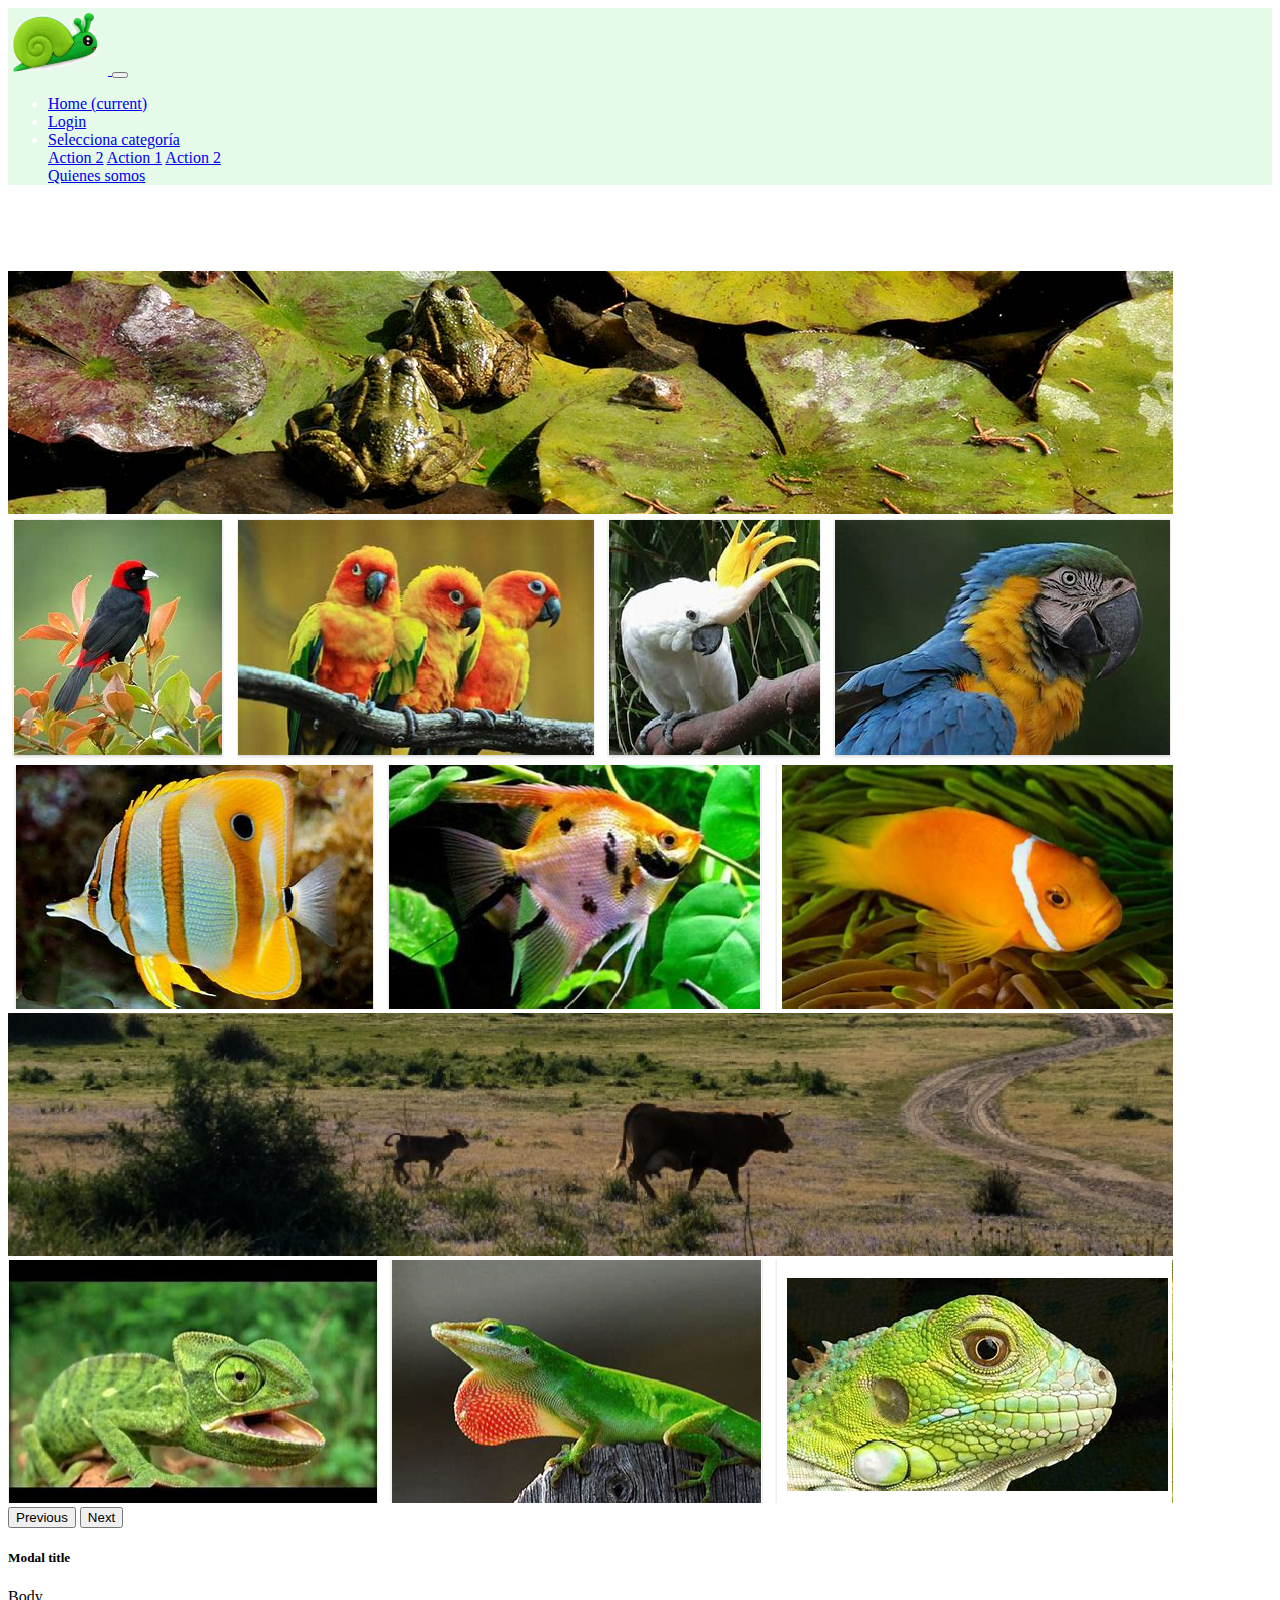
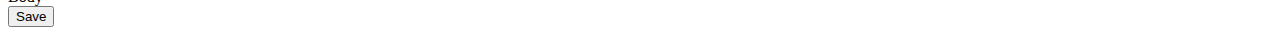
==== index.html @ 3df844b4 "primerdia" ====
<!doctype html>
<html lang="en">

<head>
    <title>WebSkill</title>
    <!-- Required meta tags -->
    <meta charset="utf-8">
    <meta name="viewport" content="width=device-width, initial-scale=1, shrink-to-fit=no">

    <!-- Bootstrap CSS v5.2.1 -->
    <link href="https://cdn.jsdelivr.net/npm/bootstrap@5.2.1/dist/css/bootstrap.min.css" rel="stylesheet"
        integrity="sha384-iYQeCzEYFbKjA/T2uDLTpkwGzCiq6soy8tYaI1GyVh/UjpbCx/TYkiZhlZB6+fzT" crossorigin="anonymous">
    <link rel="stylesheet" href="css/style.css">
</head>

<body>

    <nav class="navbar navbar-expand-md navbar-light bg-verde">
        <a class="navbar-brand" href="#"><img src="logos/logo.png" alt="" width="100" class="img-fluid ms-2"> </a>
        <button class="navbar-toggler d-lg-none" type="button" data-bs-toggle="collapse"
            data-bs-target="#collapsibleNavId" aria-controls="collapsibleNavId" aria-expanded="false"
            aria-label="Toggle navigation">
            <span class="navbar-toggler-icon"></span>
        </button>
        <div class="collapse navbar-collapse" id="collapsibleNavId">
            <ul class="navbar-nav me-auto mt-2 mt-lg-0">
                <li class="nav-item">
                    <a class="nav-link active" href="#" aria-current="page">Home <span
                            class="visually-hidden">(current)</span></a>
                </li>
                <li class="nav-item">
                    <a class="nav-link" href="#" data-bs-toggle="modal" data-bs-target="#modallogin">Login</a>
                </li>
                <li class="nav-item dropdown">
                    <a class="nav-link dropdown-toggle" href="#" id="dropdownId" data-bs-toggle="dropdown"
                        aria-haspopup="true" aria-expanded="false">Selecciona categoría</a>
                    <div class="dropdown-menu" aria-labelledby="dropdownId">
                        <a class="dropdown-item" href="#"></a>
                        <a class="dropdown-item" href="#">Action 2</a>
                        <a class="dropdown-item" href="#">Action 1</a>
                        <a class="dropdown-item" href="#">Action 2</a>
                    </div>
                    <a href="quienessomos.html">Quienes somos</a>
                </li>
            </ul>
        </div>
    </nav>
    <div id="carouselId" class="carousel slide" data-bs-ride="carousel">
      <ol class="carousel-indicators">
          <li data-bs-target="#carouselId" data-bs-slide-to="0" class="active" aria-current="true" aria-label="First slide"></li>
          <li data-bs-target="#carouselId" data-bs-slide-to="1" aria-label="Second slide"></li>
          <li data-bs-target="#carouselId" data-bs-slide-to="2" aria-label="Third slide"></li>
      </ol>
      <div class="carousel-inner" role="listbox">
          <div class="carousel-item active">
              <img src="carrusel/anfibios1.png" class="w-100 d-block" alt="First slide">
          </div>
          <div class="carousel-item">
              <img src="carrusel/aves1.png" class="w-100 d-block" alt="Second slide">
          </div>
          <div class="carousel-item">
              <img src="carrusel/peces1.png" class="w-100 d-block" alt="Third slide">
          </div>
          <div class="carousel-item">
              <img src="carrusel/mamiferos1.png" class="w-100 d-block" alt="Cuarto slide">
          </div>
          <div class="carousel-item">
              <img src="carrusel/reptiles1.png" class="w-100 d-block" alt="Quinto slide">
          </div>
      </div>
      <button class="carousel-control-prev" type="button" data-bs-target="#carouselId" data-bs-slide="prev">
          <span class="carousel-control-prev-icon" aria-hidden="true"></span>
          <span class="visually-hidden">Previous</span>
      </button>
      <button class="carousel-control-next" type="button" data-bs-target="#carouselId" data-bs-slide="next">
          <span class="carousel-control-next-icon" aria-hidden="true"></span>
          <span class="visually-hidden">Next</span>
      </button>
  </div>


    <footer>
     
    </footer>

    <!-- MODALES -->
    
    <!-- MODAL DEL LOGIN -->
    <div class="modal fade" id="modallogin" tabindex="-1" data-bs-keyboard="false" role="dialog" aria-labelledby="modalTitleId" aria-hidden="true">
        <div class="modal-dialog modal-dialog-scrollable modal-dialog-centered modal-sm" role="document">
            <div class="modal-content">
                <div class="modal-header">
                    <h5 class="modal-title" id="modalTitleId">Modal title</h5>
                </div>
                <div class="modal-body">
                    Body
                </div>
                <div class="modal-footer">
                    <button type="button" class="btn btn-primary"  data-bs-dismiss="modal">Save</button>
                </div>
            </div>
        </div>
    </div>


    <!-- Bootstrap JavaScript Libraries -->
    <script src="https://cdn.jsdelivr.net/npm/@popperjs/core@2.11.6/dist/umd/popper.min.js"
        integrity="sha384-oBqDVmMz9ATKxIep9tiCxS/Z9fNfEXiDAYTujMAeBAsjFuCZSmKbSSUnQlmh/jp3" crossorigin="anonymous">
        </script>

    <script src="https://cdn.jsdelivr.net/npm/bootstrap@5.2.1/dist/js/bootstrap.min.js"
        integrity="sha384-7VPbUDkoPSGFnVtYi0QogXtr74QeVeeIs99Qfg5YCF+TidwNdjvaKZX19NZ/e6oz" crossorigin="anonymous">
        </script>
</body>

</html>
---- css/style.css ----
.bg-verde{
    background-color:#e5fae9 ;
}
.listas {
    list-style-type: none;
}
nav {
    list-style: none;
}
li {
    color: white;
}
.gris {
    color: grey;
}
footer {
    background-color: #6c757e;
}
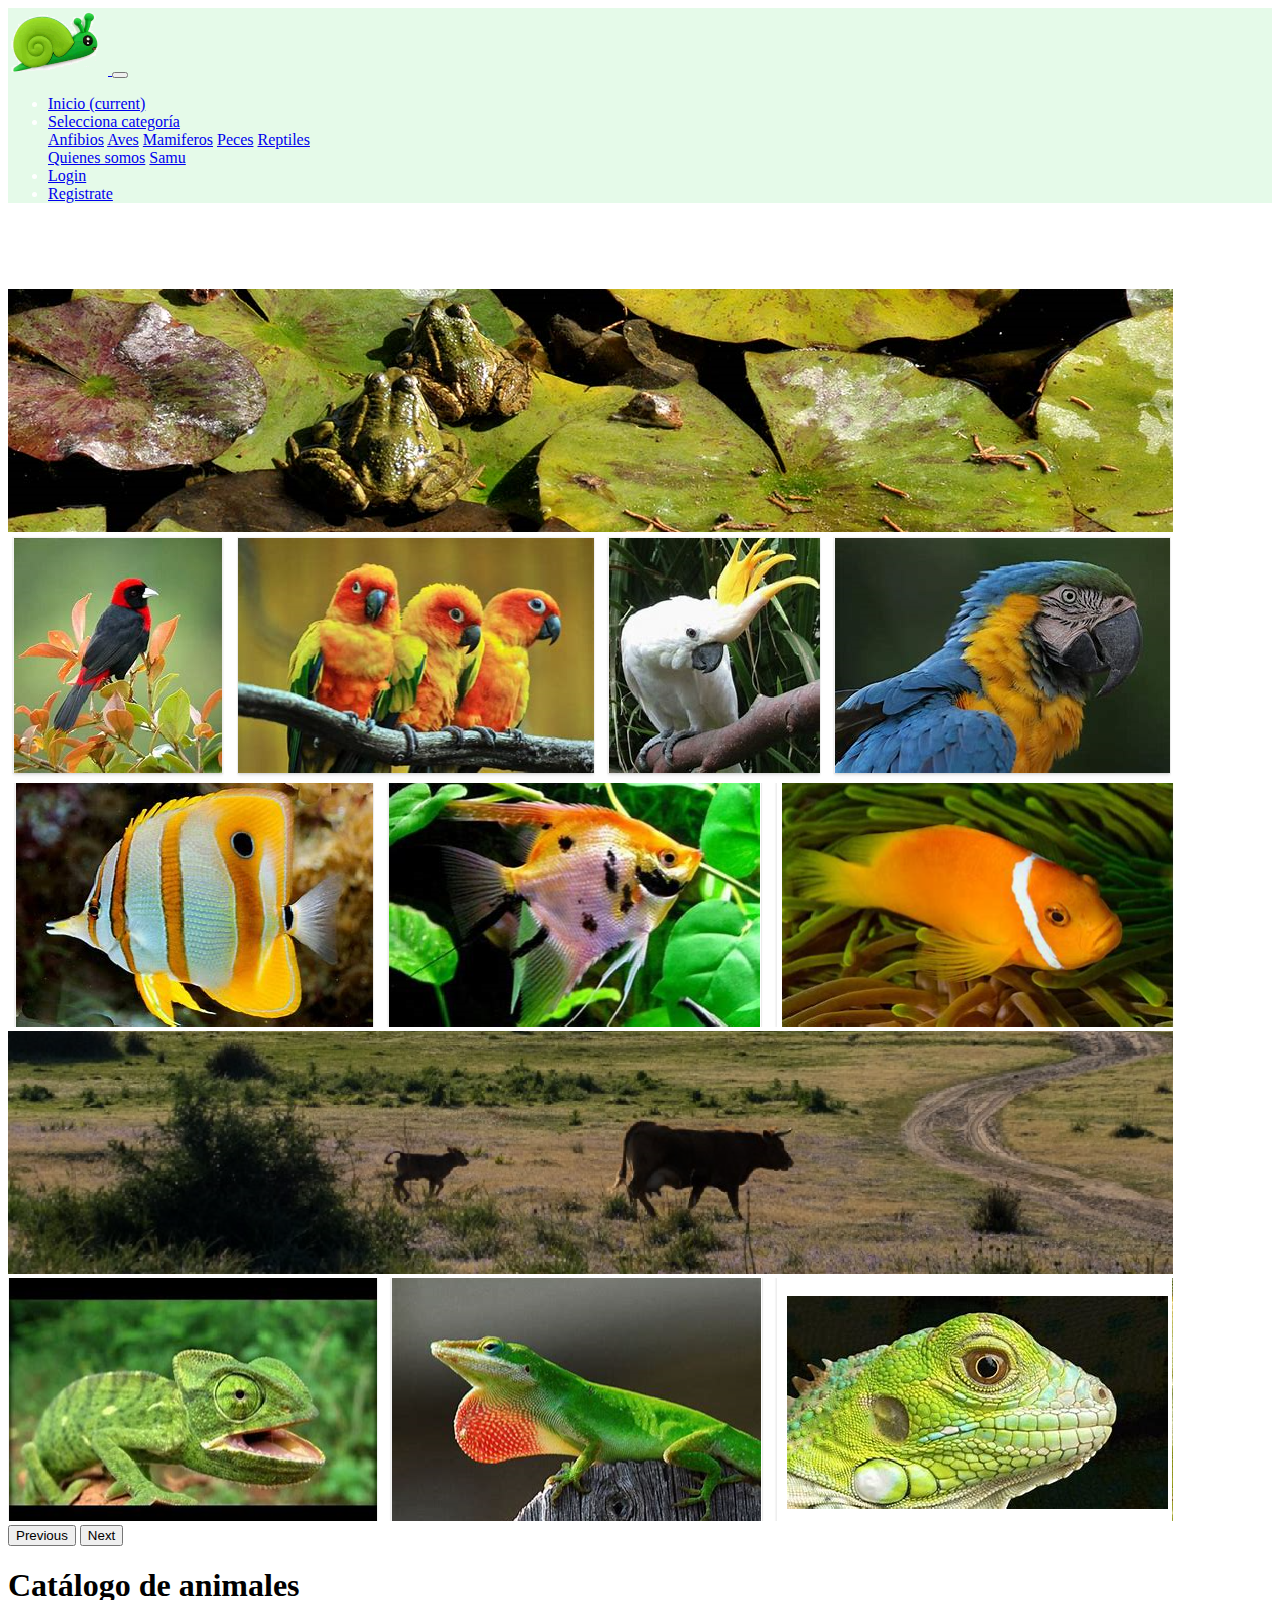
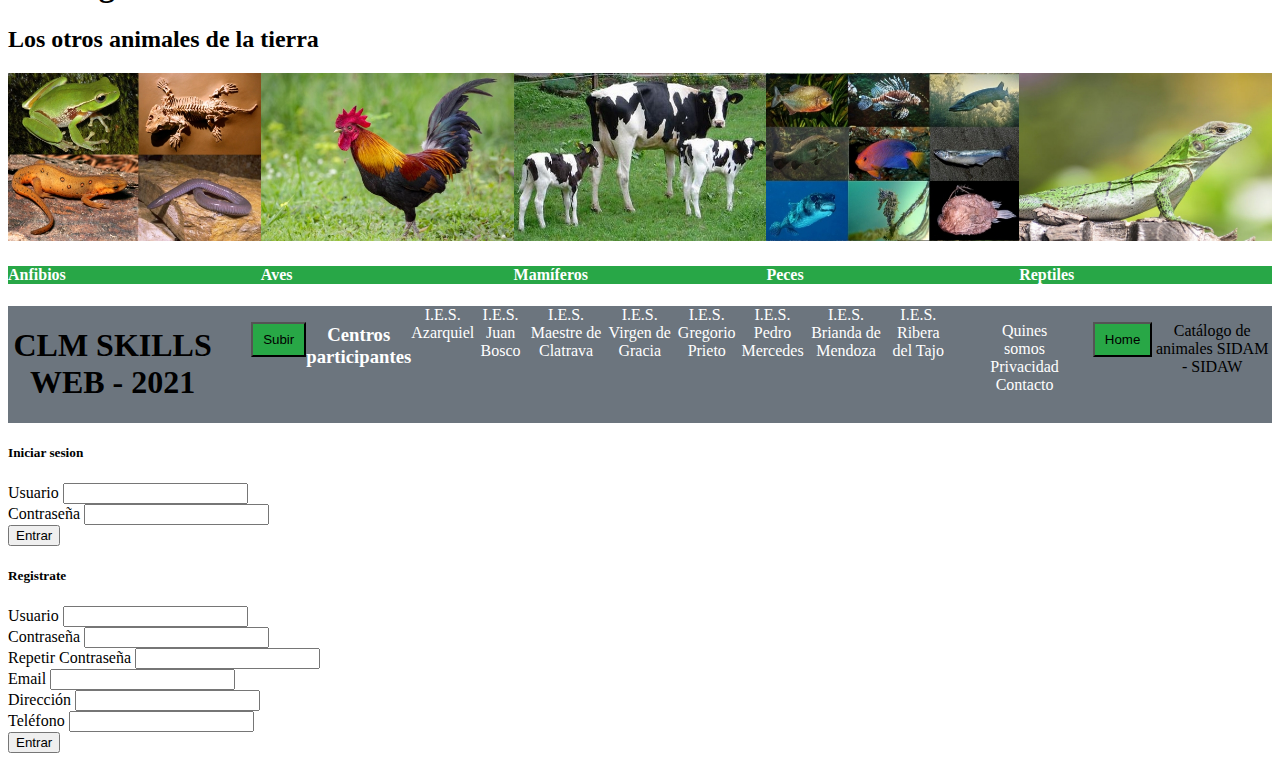
==== commit 22a8d9f0: "segundia" ====
--- a/index.html
+++ b/index.html
@@ -25,83 +25,243 @@
         <div class="collapse navbar-collapse" id="collapsibleNavId">
             <ul class="navbar-nav me-auto mt-2 mt-lg-0">
                 <li class="nav-item">
-                    <a class="nav-link active" href="#" aria-current="page">Home <span
+                    <a class="nav-link active" href="#" aria-current="page">Inicio <span
                             class="visually-hidden">(current)</span></a>
-                </li>
-                <li class="nav-item">
-                    <a class="nav-link" href="#" data-bs-toggle="modal" data-bs-target="#modallogin">Login</a>
                 </li>
                 <li class="nav-item dropdown">
                     <a class="nav-link dropdown-toggle" href="#" id="dropdownId" data-bs-toggle="dropdown"
                         aria-haspopup="true" aria-expanded="false">Selecciona categoría</a>
                     <div class="dropdown-menu" aria-labelledby="dropdownId">
-                        <a class="dropdown-item" href="#"></a>
-                        <a class="dropdown-item" href="#">Action 2</a>
-                        <a class="dropdown-item" href="#">Action 1</a>
-                        <a class="dropdown-item" href="#">Action 2</a>
+                        <a class="dropdown-item" href="#">Anfibios</a>
+                        <a class="dropdown-item" href="#">Aves</a>
+                        <a class="dropdown-item" href="#">Mamiferos</a>
+                        <a class="dropdown-item" href="#">Peces</a>
+                        <a class="dropdown-item" href="#">Reptiles</a>
                     </div>
                     <a href="quienessomos.html">Quienes somos</a>
+                    <a href="samu.html">Samu</a>
+                </li>
+                <li class="nav-item">
+                    <a class="nav-link" href="#" data-bs-toggle="modal" data-bs-target="#modallogin">Login</a>
+                </li>
+                <li class="nav-item">
+                    <a class="nav-link" href="#" data-bs-toggle="modal" data-bs-target="#modalregistrate">Registrate</a>
                 </li>
             </ul>
         </div>
     </nav>
-    <div id="carouselId" class="carousel slide" data-bs-ride="carousel">
-      <ol class="carousel-indicators">
-          <li data-bs-target="#carouselId" data-bs-slide-to="0" class="active" aria-current="true" aria-label="First slide"></li>
-          <li data-bs-target="#carouselId" data-bs-slide-to="1" aria-label="Second slide"></li>
-          <li data-bs-target="#carouselId" data-bs-slide-to="2" aria-label="Third slide"></li>
-      </ol>
-      <div class="carousel-inner" role="listbox">
-          <div class="carousel-item active">
-              <img src="carrusel/anfibios1.png" class="w-100 d-block" alt="First slide">
-          </div>
-          <div class="carousel-item">
-              <img src="carrusel/aves1.png" class="w-100 d-block" alt="Second slide">
-          </div>
-          <div class="carousel-item">
-              <img src="carrusel/peces1.png" class="w-100 d-block" alt="Third slide">
-          </div>
-          <div class="carousel-item">
-              <img src="carrusel/mamiferos1.png" class="w-100 d-block" alt="Cuarto slide">
-          </div>
-          <div class="carousel-item">
-              <img src="carrusel/reptiles1.png" class="w-100 d-block" alt="Quinto slide">
-          </div>
-      </div>
-      <button class="carousel-control-prev" type="button" data-bs-target="#carouselId" data-bs-slide="prev">
-          <span class="carousel-control-prev-icon" aria-hidden="true"></span>
-          <span class="visually-hidden">Previous</span>
-      </button>
-      <button class="carousel-control-next" type="button" data-bs-target="#carouselId" data-bs-slide="next">
-          <span class="carousel-control-next-icon" aria-hidden="true"></span>
-          <span class="visually-hidden">Next</span>
-      </button>
-  </div>
-
-
-    <footer>
-     
+
+    
+    <div class="container">
+        <!--Carousel-->
+        <div id="carouselId" class="carousel slide" data-bs-ride="carousel">
+            <ol class="carousel-indicators">
+                <li data-bs-target="#carouselId" data-bs-slide-to="0" class="active" aria-current="true"
+                    aria-label="First slide"></li>
+                <li data-bs-target="#carouselId" data-bs-slide-to="1" aria-label="Second slide"></li>
+                <li data-bs-target="#carouselId" data-bs-slide-to="2" aria-label="Third slide"></li>
+            </ol>
+            <div class="carousel-inner" role="listbox">
+                <div class="carousel-item active">
+                    <img src="carrusel/anfibios1.png" class="w-100 d-block" alt="Primer slide">
+                </div>
+                <div class="carousel-item">
+                    <img src="carrusel/aves1.png" class="w-100 d-block" alt="Segundo slide">
+                </div>
+                <div class="carousel-item">
+                    <img src="carrusel/peces1.png" class="w-100 d-block" alt="Tercer slide">
+                </div>
+                <div class="carousel-item">
+                    <img src="carrusel/mamiferos1.png" class="w-100 d-block" alt="Cuarto slide">
+                </div>
+                <div class="carousel-item">
+                    <img src="carrusel/reptiles1.png" class="w-100 d-block" alt="Quinto slide">
+                </div>
+            </div>
+            <button class="carousel-control-prev" type="button" data-bs-target="#carouselId" data-bs-slide="prev">
+                <span class="carousel-control-prev-icon" aria-hidden="true"></span>
+                <span class="visually-hidden">Previous</span>
+            </button>
+            <button class="carousel-control-next" type="button" data-bs-target="#carouselId" data-bs-slide="next">
+                <span class="carousel-control-next-icon" aria-hidden="true"></span>
+                <span class="visually-hidden">Next</span>
+            </button>
+        </div>
+
+        
+        <!--DIFERENTES TIPOS DE HACHES-->
+        <h1 class="text-center">Catálogo de animales</h1>
+        <h2 class="text-center mb-5">Los otros animales de la tierra</h2>
+        <!--LAS COLUMNAS CON SUS CARDS-->
+        <div class="row justify-content-center">
+            <div class="col-xl-2 col-lg-3 col-md-4 col-sm-6 me-3">
+
+                <div class="card px-0 py-0 border-0">
+                    <img class="card-img-top img-fluid rounded-circle" src="categorias/anfibios.jpeg" alt="Title"
+                        width="100%">
+                    <div class="card-body px-0 py-0">
+                        <h4 class="card-title bg-verde-main mt-3 text-center">Anfibios</h4>
+                    </div>
+                </div>
+
+            </div>
+            <div class="col-xl-2 col-lg-3 col-md-4 col-sm-6 me-3">
+
+                <div class="card px-0 py-0 border-0">
+                    <img class="card-img-top img-fluid rounded-circle" src="categorias/aves.jpeg" alt="Title"
+                        width="100%">
+                    <div class="card-body px-0 py-0">
+                        <h4 class="card-title bg-verde-main mt-3 text-center">Aves</h4>
+                    </div>
+                </div>
+
+            </div>
+            <div class="col-xl-2 col-lg-3 col-md-4 col-sm-6 me-3">
+
+                <div class="card px-0 py-0 border-0">
+                    <img class="card-img-top img-fluid rounded-circle" src="categorias/maniferos.jpeg" alt="Title"
+                        width="100%">
+                    <div class="card-body px-0 py-0">
+                        <h4 class="card-title bg-verde-main mt-3 text-center">Mamíferos</h4>
+                    </div>
+                </div>
+
+            </div>
+            <div class="col-xl-2 col-lg-3 col-md-4 col-sm-6 me-3">
+
+                <div class="card px-0 py-0 border-0">
+                    <img class="card-img-top img-fluid rounded-circle" src="categorias/peces.jpeg" alt="Title"
+                        width="100%">
+                    <div class="card-body px-0 py-0">
+                        <h4 class="card-title bg-verde-main mt-3 text-center">Peces</h4>
+                    </div>
+                </div>
+
+            </div>
+            <div class="col-xl-2 col-lg-3 col-md-4 col-sm-6 me-3">
+
+                <div class="card px-0 py-0 border-0">
+                    <img class="card-img-top img-fluid rounded-circle" src="categorias/reptiles.jpeg" alt="Title"
+                        width="100%">
+                    <div class="card-body px-0 py-0">
+                        <h4 class="card-title bg-verde-main mt-3 text-center">Reptiles</h4>
+                    </div>
+                </div>
+            </div>
+        </div>
+    </div>
+
+
+    <footer class="mt-3">
+        <div class="container">
+            <div class="row justify-content-space-between text-align-center">
+                <h1>CLM SKILLS WEB - 2021</h1>
+                <div class="listas row list-style-type text-align-center">
+                    <ul class="listas">
+                        <input type="submit" value="Subir" class="subir btn">
+                    </ul class="listas">
+                    <li><strong>
+                            <h3>Centros participantes</h3>
+                        </strong></li>
+                    <br>
+                    <li>I.E.S. Azarquiel</li>
+                    <li>I.E.S. Juan Bosco</li>
+                    <li>I.E.S. Maestre de Clatrava</li>
+                    <li>I.E.S. Virgen de Gracia</li>
+                    <li>I.E.S. Gregorio Prieto</li>
+                    <li>I.E.S. Pedro Mercedes</li>
+                    <li>I.E.S. Brianda de Mendoza</li>
+                    <li>I.E.S. Ribera del Tajo</li>
+                    </ul>
+                    <ul class="listas">
+                        <li>Quines somos</li>
+                        <li>Privacidad</li>
+                        <li>Contacto</li>
+                    </ul>
+                    <ul class="listas">
+                        <input type="submit" value="Home" class="home btn">
+                    </ul>
+
+
+                    <p>Catálogo de animales SIDAM - SIDAW</p>
+                </div>
+            </div>
     </footer>
 
+
     <!-- MODALES -->
-    
+
     <!-- MODAL DEL LOGIN -->
-    <div class="modal fade" id="modallogin" tabindex="-1" data-bs-keyboard="false" role="dialog" aria-labelledby="modalTitleId" aria-hidden="true">
+    <div class="modal fade" id="modallogin" tabindex="-1" data-bs-keyboard="false" role="dialog"
+        aria-labelledby="modalTitleId" aria-hidden="true">
         <div class="modal-dialog modal-dialog-scrollable modal-dialog-centered modal-sm" role="document">
             <div class="modal-content">
                 <div class="modal-header">
-                    <h5 class="modal-title" id="modalTitleId">Modal title</h5>
+                    <h5 class="modal-title" id="modalTitleId">Iniciar sesion</h5>
                 </div>
                 <div class="modal-body">
-                    Body
-                </div>
-                <div class="modal-footer">
-                    <button type="button" class="btn btn-primary"  data-bs-dismiss="modal">Save</button>
+                    <form>
+                        <div>
+                            <label for="exampleInputEmail1" class="form-label">Usuario</label>
+                            <input type="email" class="form-control" id="exampleInputEmail1"
+                                aria-describedby="emailHelp">
+                        </div>
+                        <div>
+                            <label for="exampleInputEmail1" class="form-label">Contraseña</label>
+                            <input type="email" class="form-control" id="exampleInputEmail1"
+                                aria-describedby="emailHelp">
+                        </div>
+                    </form>
+                    <button type="button" class="btn btn-primary" data-bs-dismiss="modal">Entrar</button>
                 </div>
             </div>
         </div>
     </div>
 
+    <div class="modal fade" id="modalregistrate" tabindex="-1" data-bs-keyboard="false" role="dialog"
+        aria-labelledby="modalTitleId" aria-hidden="true">
+        <div class="modal-dialog modal-dialog-scrollable modal-dialog-centered modal-sm" role="document">
+            <div class="modal-content">
+                <div class="modal-header">
+                    <h5 class="modal-title" id="modalTitleId">Registrate</h5>
+                </div>
+                <div class="modal-body">
+                    <form>
+                        <div class="mb-3">
+                            <label for="exampleInputUsuario1" class="form-label">Usuario</label>
+                            <input type="usuario" class="form-control" id="exampleInputUsuariol1"
+                                aria-describedby="emailHelp">
+
+                        </div>
+                        <div class="mb-3">
+                            <label for="exampleInputPassword1" class="form-label">Contraseña</label>
+                            <input type="password" class="form-control" id="exampleInputPassword1">
+                        </div>
+                        <div class="mb-3">
+                            <label for="exampleInputPassword1" class="form-label">Repetir Contraseña</label>
+                            <input type="password" class="form-control" id="exampleInputPassword1">
+                        </div>
+                        <div class="mb-3">
+                            <label for="exampleInputEmail1" class="form-label">Email</label>
+                            <input type="email" class="form-control" id="exampleInputEmail1"
+                                aria-describedby="emailHelp">
+                        </div>
+                        <div class="mb-3">
+                            <label for="exampleInputDireccion1" class="form-label">Dirección</label>
+                            <input type="direccion" class="form-control" id="exampleInputDireccion1"
+                                aria-describedby="direccionHelp">
+                        </div>
+                        <div class="mb-3">
+                            <label for="exampleInputtelefono1" class="form-label">Teléfono</label>
+                            <input type="telefono" class="form-control" id="exampleInputTelefono1"
+                                aria-describedby="telefonoHelp">
+                        </div>
+                        <button type="submit" class="btn btn-primary">Entrar</button>
+                    </form>
+                </div>
+            </div>
+        </div>
+    </div>
 
     <!-- Bootstrap JavaScript Libraries -->
     <script src="https://cdn.jsdelivr.net/npm/@popperjs/core@2.11.6/dist/umd/popper.min.js"
--- a/css/style.css
+++ b/css/style.css
@@ -1,5 +1,15 @@
+*{
+    box-sizing: border-box;
+}
 .bg-verde{
     background-color:#e5fae9 ;
+}
+
+.bg-verde-main{
+    background-color: #28a747;
+    color: white;
+    width: 100%;
+    height: 100%;
 }
 .listas {
     list-style-type: none;
@@ -15,4 +25,26 @@
 }
 footer {
     background-color: #6c757e;
+}
+.align-items-center {
+align-items: center;
+}
+.text-align-center {
+    text-align: center;
+}
+.home {
+    padding: 8px 10px;
+    background-color: #28a746 ;
+    margin-left: -6px;
+}
+.subir {
+    padding: 8px 10px;
+    background-color: #28a746 ;
+    margin-left: -6px;
+}
+.row {
+    display: flex;
+}
+.justify-content-space-between{
+    justify-content: space-between;
 }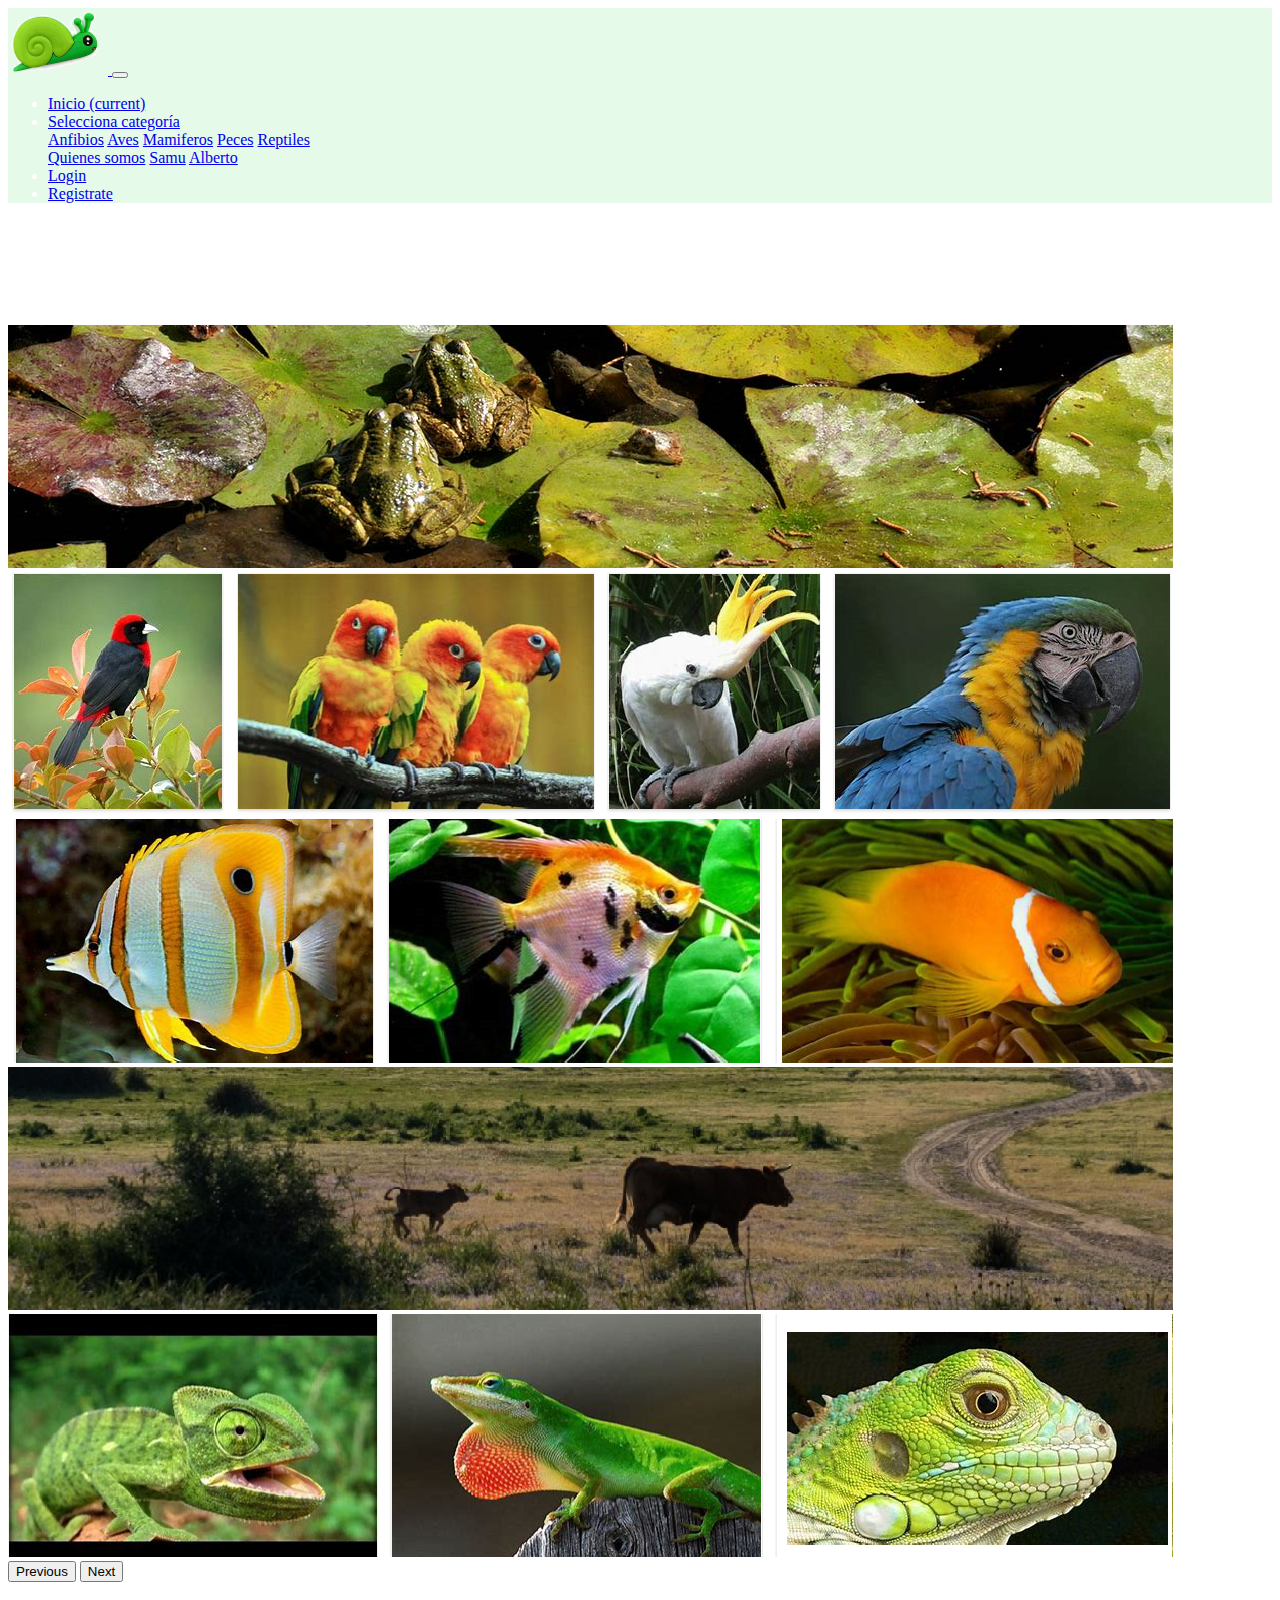
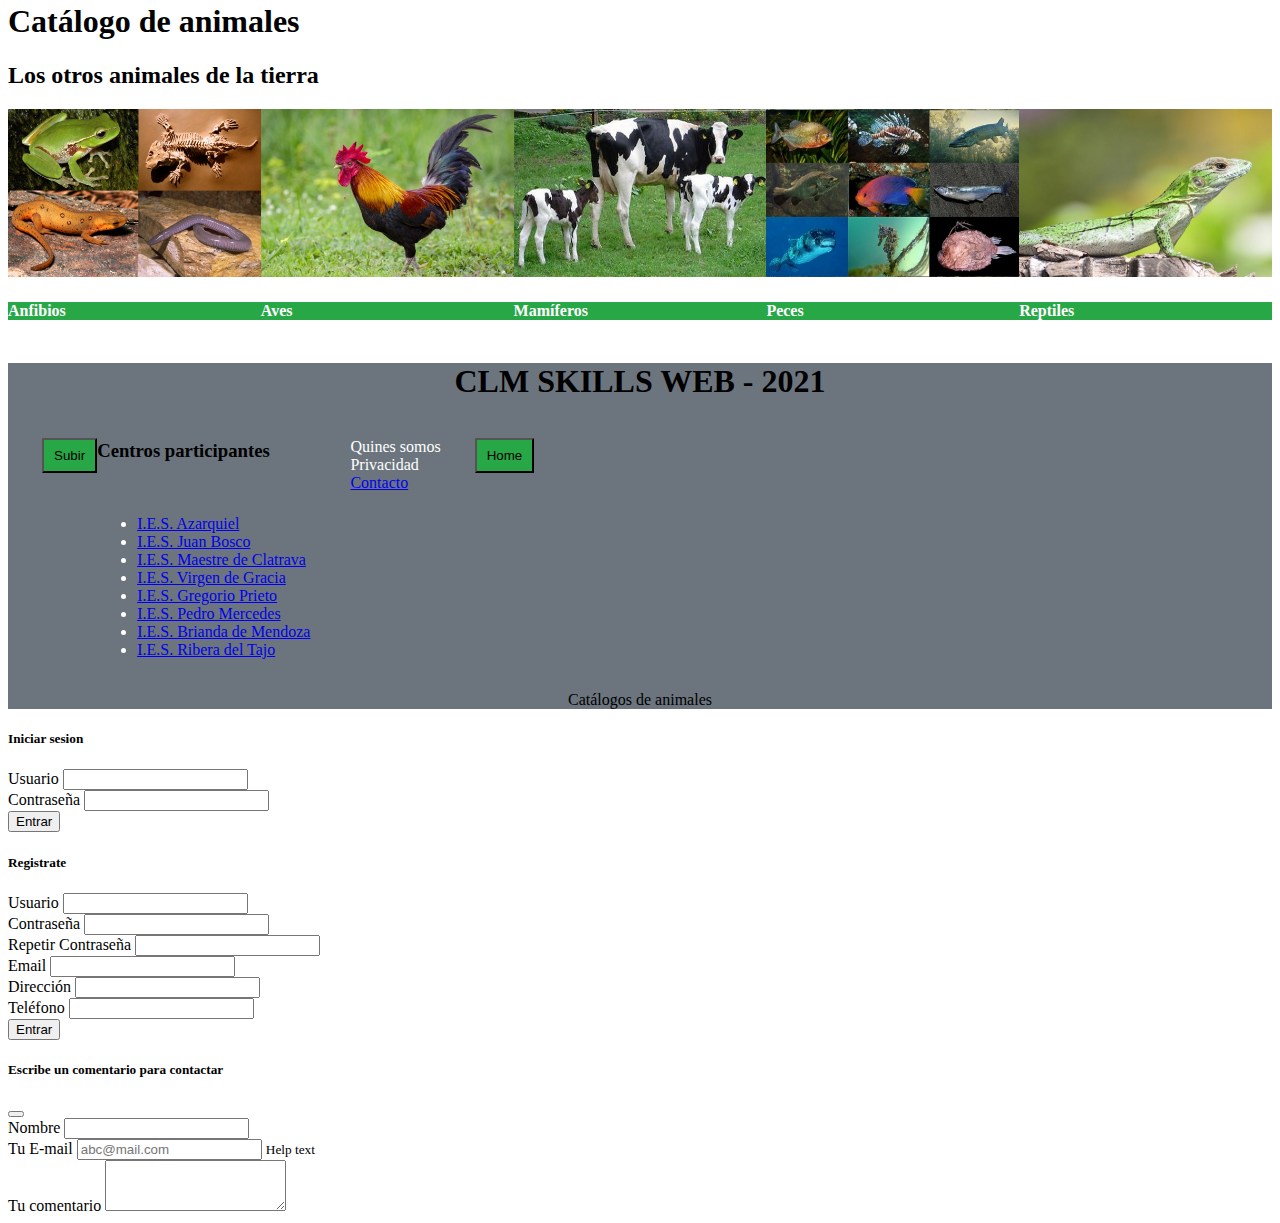
==== commit 8073c78a: "tercerdia" ====
--- a/index.html
+++ b/index.html
@@ -25,7 +25,7 @@
         <div class="collapse navbar-collapse" id="collapsibleNavId">
             <ul class="navbar-nav me-auto mt-2 mt-lg-0">
                 <li class="nav-item">
-                    <a class="nav-link active" href="#" aria-current="page">Inicio <span
+                    <a class="nav-link active" href="index.html" aria-current="page">Inicio <span
                             class="visually-hidden">(current)</span></a>
                 </li>
                 <li class="nav-item dropdown">
@@ -36,10 +36,11 @@
                         <a class="dropdown-item" href="#">Aves</a>
                         <a class="dropdown-item" href="#">Mamiferos</a>
                         <a class="dropdown-item" href="#">Peces</a>
-                        <a class="dropdown-item" href="#">Reptiles</a>
+                        <a class="dropdown-item" href="reptiles.html">Reptiles</a>
                     </div>
                     <a href="quienessomos.html">Quienes somos</a>
                     <a href="samu.html">Samu</a>
+                    <a href="alberto.html">Alberto</a>
                 </li>
                 <li class="nav-item">
                     <a class="nav-link" href="#" data-bs-toggle="modal" data-bs-target="#modallogin">Login</a>
@@ -51,7 +52,7 @@
         </div>
     </nav>
 
-    
+
     <div class="container">
         <!--Carousel-->
         <div id="carouselId" class="carousel slide" data-bs-ride="carousel">
@@ -60,6 +61,8 @@
                     aria-label="First slide"></li>
                 <li data-bs-target="#carouselId" data-bs-slide-to="1" aria-label="Second slide"></li>
                 <li data-bs-target="#carouselId" data-bs-slide-to="2" aria-label="Third slide"></li>
+                <li data-bs-target="#carouselId" data-bs-slide-to="3" aria-label="Fourth slide"></li>
+                <li data-bs-target="#carouselId" data-bs-slide-to="4" aria-label="Fifth slide"></li>
             </ol>
             <div class="carousel-inner" role="listbox">
                 <div class="carousel-item active">
@@ -88,7 +91,7 @@
             </button>
         </div>
 
-        
+
         <!--DIFERENTES TIPOS DE HACHES-->
         <h1 class="text-center">Catálogo de animales</h1>
         <h2 class="text-center mb-5">Los otros animales de la tierra</h2>
@@ -152,40 +155,76 @@
     </div>
 
 
-    <footer class="mt-3">
+    <footer>
         <div class="container">
-            <div class="row justify-content-space-between text-align-center">
-                <h1>CLM SKILLS WEB - 2021</h1>
-                <div class="listas row list-style-type text-align-center">
-                    <ul class="listas">
+            <h1 class="text-align-center">CLM SKILLS WEB - 2021</h1>
+            <div class="row justify-content-around">
+                <div class="col-xl-3 col-lg-3 col-md-6 col-sm-6 me-12">
+
+
+                    <ul class="listas whie">
                         <input type="submit" value="Subir" class="subir btn">
                     </ul class="listas">
-                    <li><strong>
-                            <h3>Centros participantes</h3>
-                        </strong></li>
+
+                </div>
+
+                <div class="col-xl-3 col-lg-3 col-md-6 col-sm-6 me-12">
+                    </ul class="listas">
+                    <strong>
+                        <h3>Centros participantes</h3>
+                    </strong>
                     <br>
-                    <li>I.E.S. Azarquiel</li>
-                    <li>I.E.S. Juan Bosco</li>
-                    <li>I.E.S. Maestre de Clatrava</li>
-                    <li>I.E.S. Virgen de Gracia</li>
-                    <li>I.E.S. Gregorio Prieto</li>
-                    <li>I.E.S. Pedro Mercedes</li>
-                    <li>I.E.S. Brianda de Mendoza</li>
-                    <li>I.E.S. Ribera del Tajo</li>
+                    <ul class="nav justify-content-center flex-column list-unstyled white">
+                        <li class="nav-item">
+                            <a class="nav-link" href="#">I.E.S. Azarquiel</a>
+                        </li>
+                        <li class="nav-item">
+                            <a class="nav-link" href="#">I.E.S. Juan Bosco</a>
+                        </li>
+                        <li class="nav-item">
+                            <a class="nav-link" href="#">I.E.S. Maestre de Clatrava</a>
+                        </li>
+                        <li class="nav-item">
+                            <a class="nav-link" href="#">I.E.S. Virgen de Gracia</a>
+                        </li>
+                        <li class="nav-item">
+                            <a class="nav-link" href="#">I.E.S. Gregorio Prieto</a>
+                        </li>
+                        <li class="nav-item">
+                            <a class="nav-link" href="#">I.E.S. Pedro Mercedes</a>
+                        </li>
+                        <li class="nav-item">
+                            <a class="nav-link" href="#">I.E.S. Brianda de Mendoza</a>
+                        </li>
+                        <li class="nav-item">
+                            <a class="nav-link" href="#">I.E.S. Ribera del Tajo</a>
+                        </li>
                     </ul>
+
+                </div>
+                <div class="col-xl-3 col-lg-3 col-md-6 col-sm-6 me-12">
+
                     <ul class="listas">
                         <li>Quines somos</li>
                         <li>Privacidad</li>
-                        <li>Contacto</li>
+                        <li class="nav-item">
+                            <a class="nav-link" href="#" data-bs-toggle="modal"
+                                data-bs-target="#modalcontacto">Contacto</a>
+                        </li>
                     </ul>
-                    <ul class="listas">
+
+                </div>
+                <div class="col-xl-3 col-lg-3 col-md-6 col-sm-6 me-12">
+
+                    <ul class="listas white">
                         <input type="submit" value="Home" class="home btn">
                     </ul>
 
-
-                    <p>Catálogo de animales SIDAM - SIDAW</p>
-                </div>
-            </div>
+                </div>
+            </div>
+
+            <p class="text-align-center">Catálogos de animales</p>
+
     </footer>
 
 
@@ -194,7 +233,7 @@
     <!-- MODAL DEL LOGIN -->
     <div class="modal fade" id="modallogin" tabindex="-1" data-bs-keyboard="false" role="dialog"
         aria-labelledby="modalTitleId" aria-hidden="true">
-        <div class="modal-dialog modal-dialog-scrollable modal-dialog-centered modal-sm" role="document">
+        <div class="modal-dialog modal-dialog-scrollable modal-dialog-centered" role="document">
             <div class="modal-content">
                 <div class="modal-header">
                     <h5 class="modal-title" id="modalTitleId">Iniciar sesion</h5>
@@ -220,7 +259,7 @@
 
     <div class="modal fade" id="modalregistrate" tabindex="-1" data-bs-keyboard="false" role="dialog"
         aria-labelledby="modalTitleId" aria-hidden="true">
-        <div class="modal-dialog modal-dialog-scrollable modal-dialog-centered modal-sm" role="document">
+        <div class="modal-dialog modal-dialog-scrollable modal-dialog-centered" role="document">
             <div class="modal-content">
                 <div class="modal-header">
                     <h5 class="modal-title" id="modalTitleId">Registrate</h5>
@@ -258,6 +297,37 @@
                         </div>
                         <button type="submit" class="btn btn-primary">Entrar</button>
                     </form>
+                </div>
+            </div>
+        </div>
+    </div>
+
+    <div class="modal fade" id="modalcontacto" tabindex="-1" data-bs-keyboard="false" role="dialog"
+        aria-labelledby="modalTitleId" aria-hidden="true">
+        <div class="modal-dialog modal-dialog-scrollable modal-dialog-centered modal-lg" role="document">
+            <div class="modal-content">
+                <div class="modal-header">
+                    <h5 class="modal-title" id="modalTitleId">Escribe un comentario para contactar</h5>
+                    <button type="button" class="btn-close" data-bs-dismiss="modal" aria-label="Close"></button>
+                </div>
+                <div class="modal-body">
+                    <div class="mb-3">
+                        <label for="exampleInputUsuario1" class="form-label">Nombre</label>
+                        <input type="usuario" class="form-control" id="exampleInputUsuariol1"
+                            aria-describedby="emailHelp">
+
+                    </div>
+                    <div class="mb-3">
+                        <label for="" class="form-label">Tu E-mail</label>
+                        <input type="email" class="form-control" name="" id="" aria-describedby="emailHelpId"
+                            placeholder="abc@mail.com">
+                        <small id="emailHelpId" class="form-text text-muted">Help text</small>
+                    </div>
+                    <div class="mb-3">
+                        <label for="" class="form-label">Tu comentario</label>
+                        <textarea class="form-control" name="" id="" rows="3"></textarea>
+                    </div>
+
                 </div>
             </div>
         </div>
--- a/css/style.css
+++ b/css/style.css
@@ -3,6 +3,9 @@
 }
 .bg-verde{
     background-color:#e5fae9 ;
+}
+.bg-white{
+    background-color: white;
 }
 
 .bg-verde-main{
@@ -47,4 +50,31 @@
 }
 .justify-content-space-between{
     justify-content: space-between;
+}
+h1.boldnone{
+    font-weight: normal;
+}
+.bg-reptiles{
+    background-color: #f5f9fc;
+}
+.white {
+    color: white;
+}
+.text-decoration {
+    text-decoration: none;
+}
+.bg-verde{
+    background-color: #e5fae9;
+}
+.bg-verdeoscuro{
+    background-color: #708874;
+}
+.width-25{
+    width: 25%;
+}
+.width-75{
+    width: 75%;
+}
+li:hover{
+    color: white;
 }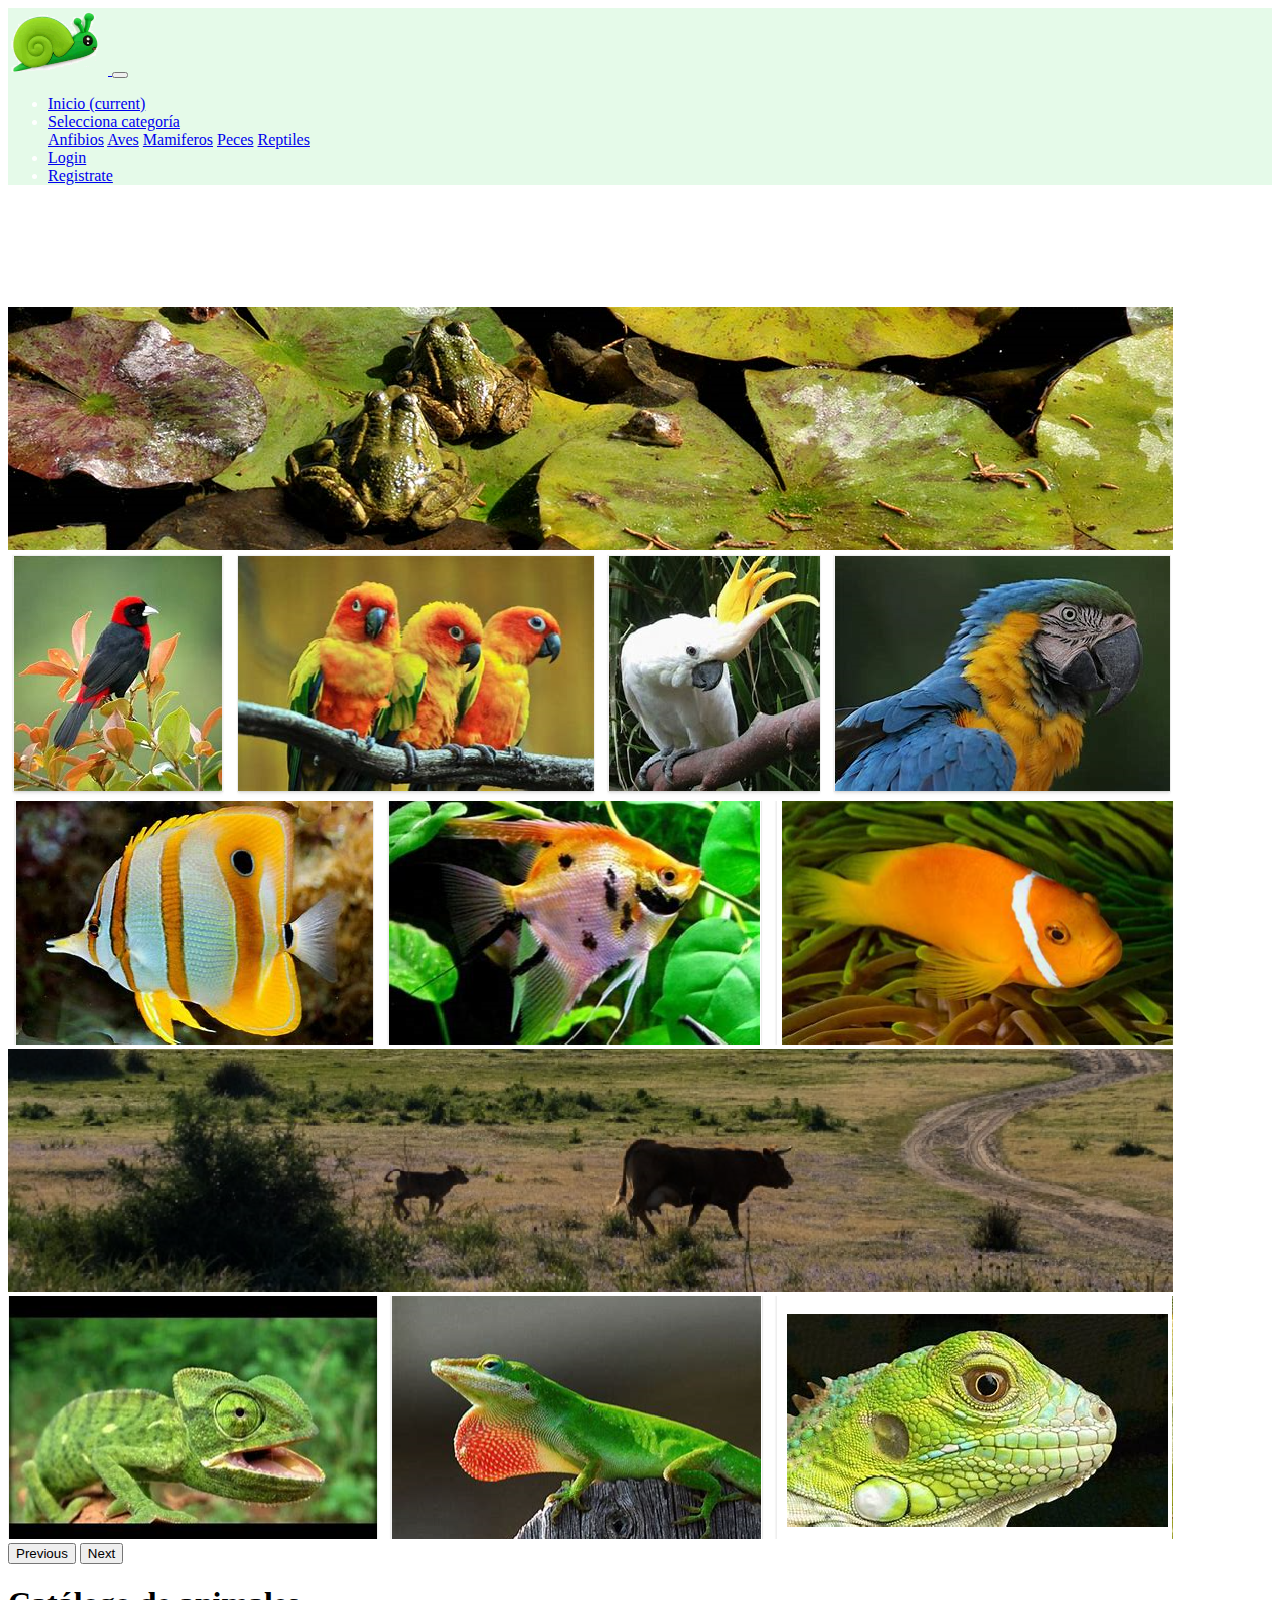
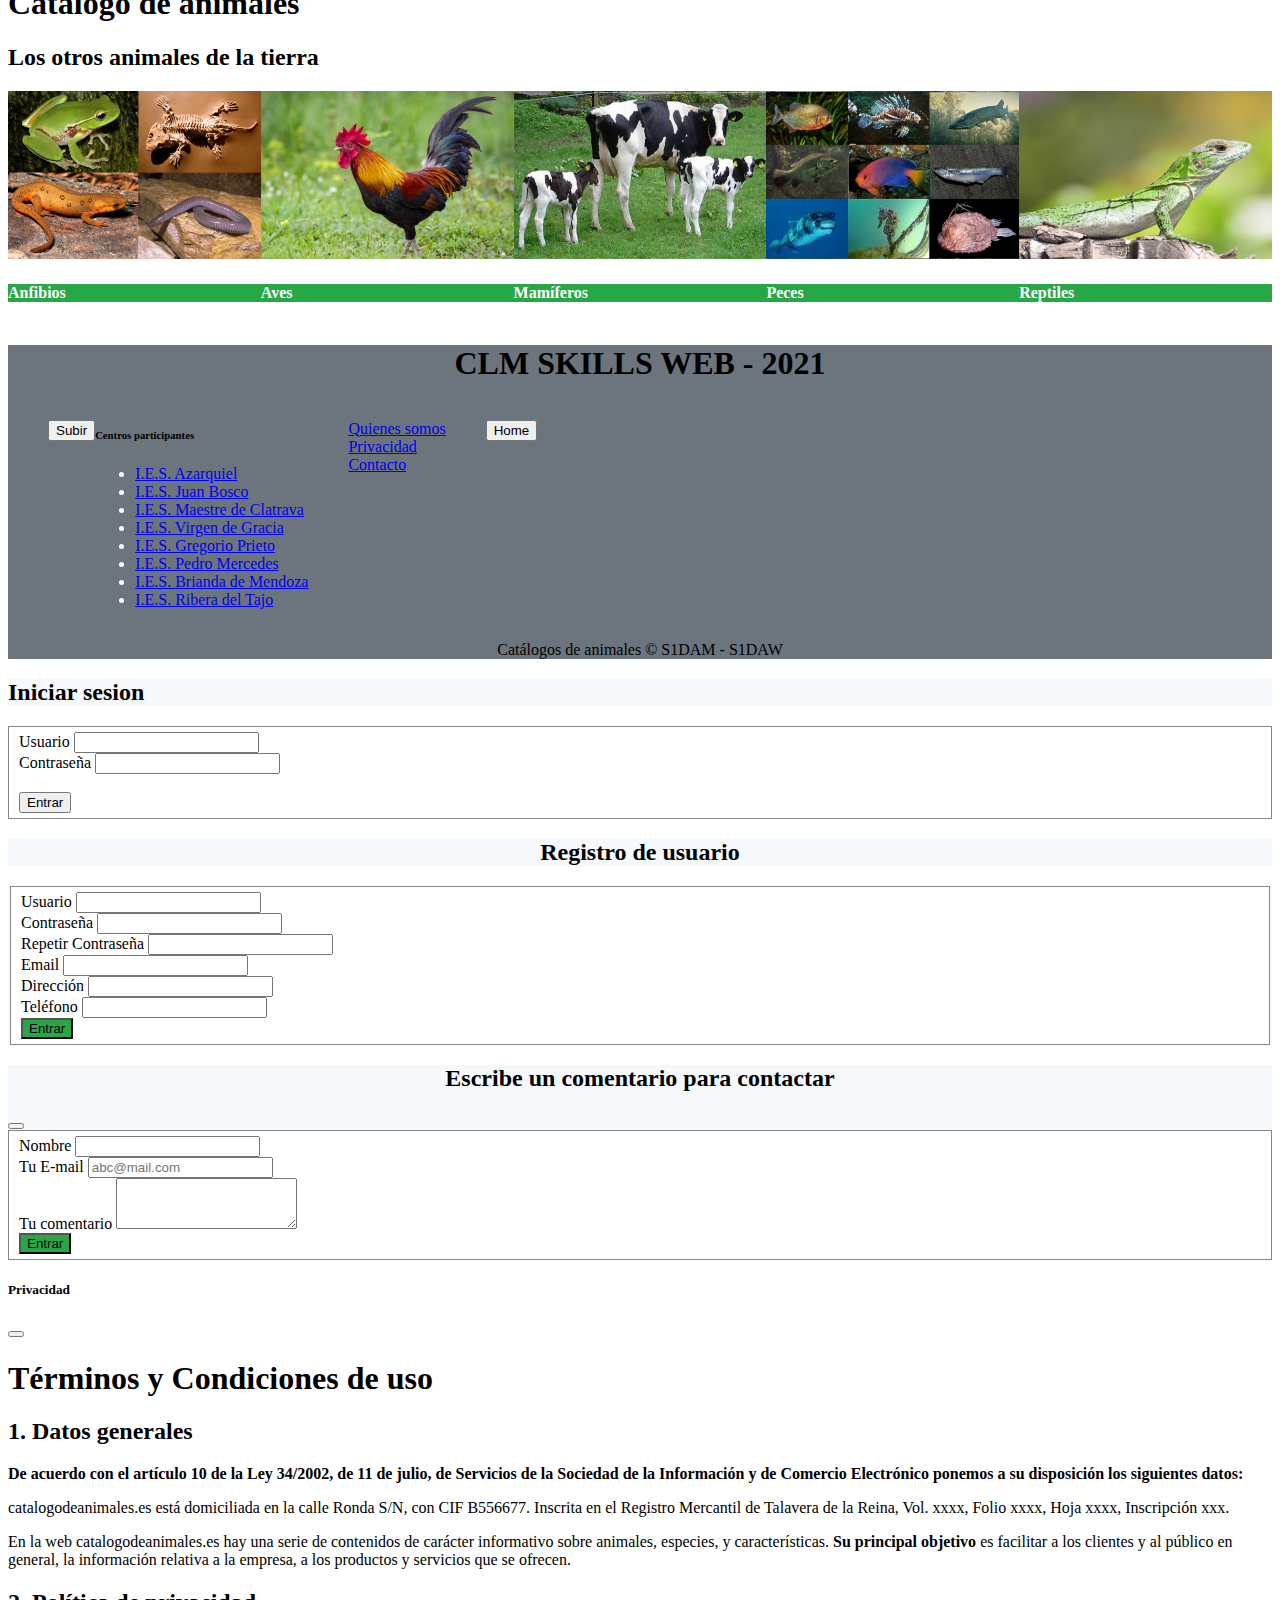
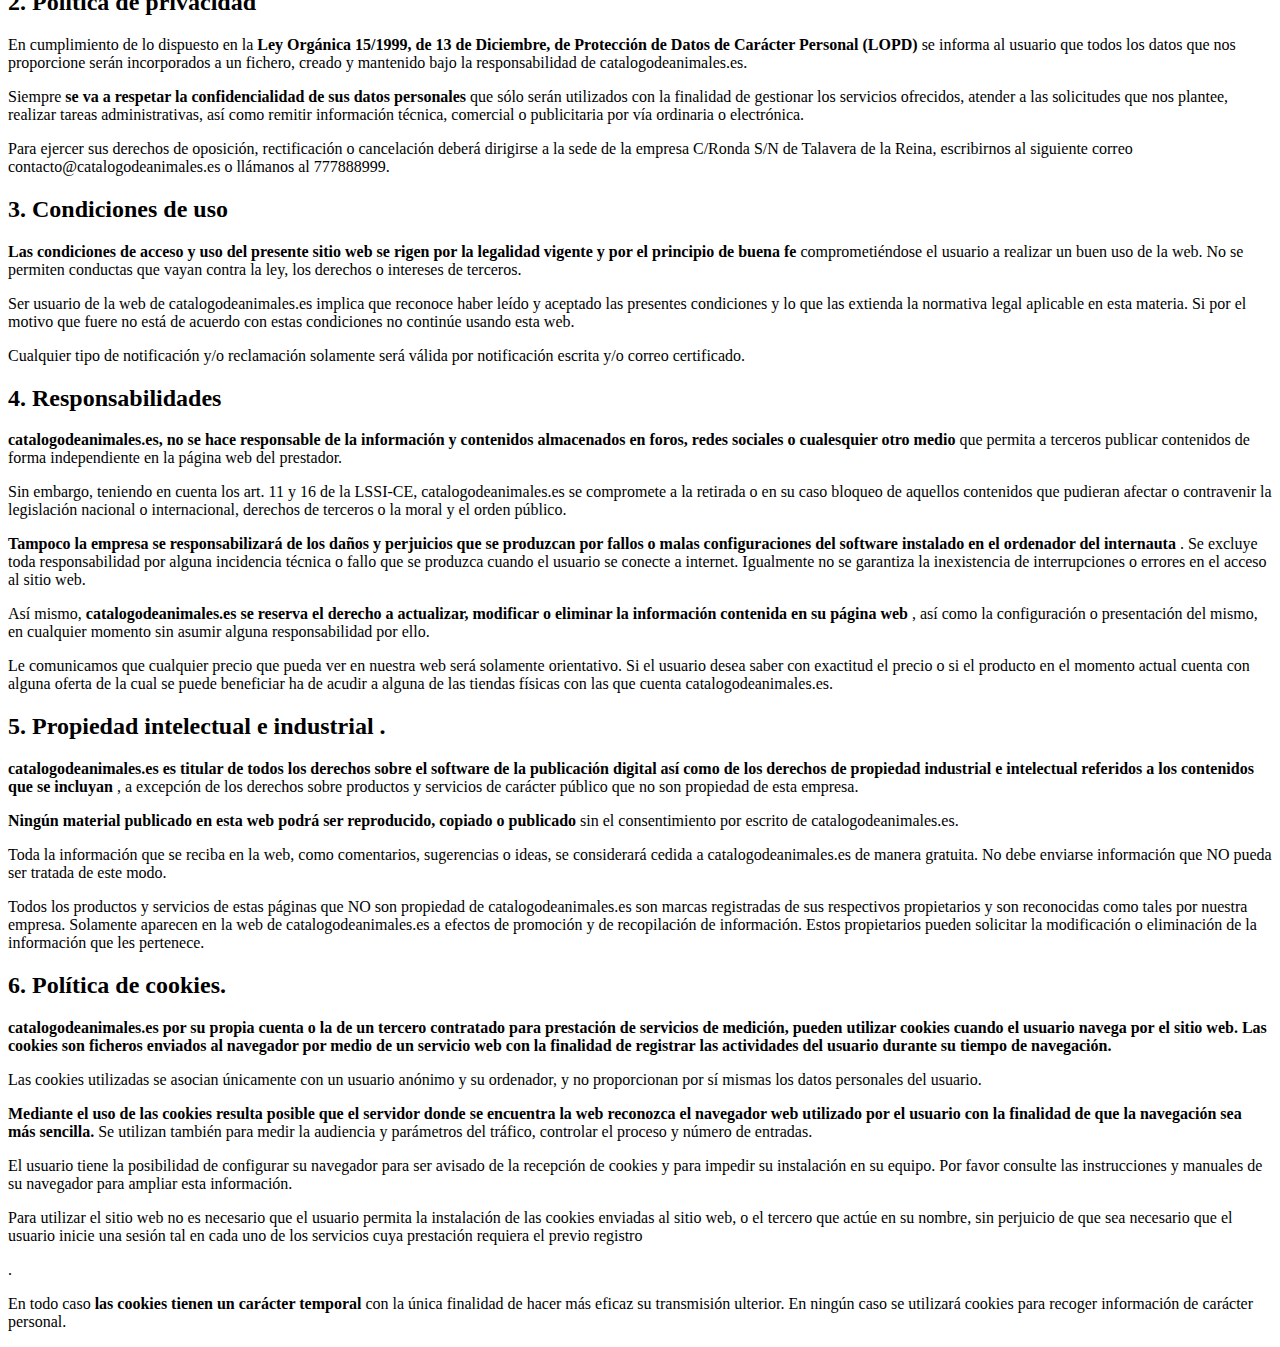
==== commit d231a2d9: "final" ====
--- a/index.html
+++ b/index.html
@@ -11,18 +11,17 @@
     <link href="https://cdn.jsdelivr.net/npm/bootstrap@5.2.1/dist/css/bootstrap.min.css" rel="stylesheet"
         integrity="sha384-iYQeCzEYFbKjA/T2uDLTpkwGzCiq6soy8tYaI1GyVh/UjpbCx/TYkiZhlZB6+fzT" crossorigin="anonymous">
     <link rel="stylesheet" href="css/style.css">
+    <link rel="icon" type="image/x-icon" href="favicon/icono.png">
 </head>
 
 <body>
 
-    <nav class="navbar navbar-expand-md navbar-light bg-verde">
-        <a class="navbar-brand" href="#"><img src="logos/logo.png" alt="" width="100" class="img-fluid ms-2"> </a>
-        <button class="navbar-toggler d-lg-none" type="button" data-bs-toggle="collapse"
-            data-bs-target="#collapsibleNavId" aria-controls="collapsibleNavId" aria-expanded="false"
-            aria-label="Toggle navigation">
+<nav class="navbar navbar-expand-md navbar-light bg-verde">
+    <a class="navbar-brand" href="index.html"><img src="logos/logo.png" alt="" width="100" class="img-fluid ms-2"> </a>
+    <button class="navbar-toggler d-lg-none" type="button" data-bs-toggle="collapse" data-bs-target="#collapsibleNavId" aria-controls="collapsibleNavId" aria-expanded="false" aria-label="Toggle navigation">
             <span class="navbar-toggler-icon"></span>
-        </button>
-        <div class="collapse navbar-collapse" id="collapsibleNavId">
+    </button>
+    <div class="collapse navbar-collapse" id="collapsibleNavId">
             <ul class="navbar-nav me-auto mt-2 mt-lg-0">
                 <li class="nav-item">
                     <a class="nav-link active" href="index.html" aria-current="page">Inicio <span
@@ -38,9 +37,6 @@
                         <a class="dropdown-item" href="#">Peces</a>
                         <a class="dropdown-item" href="reptiles.html">Reptiles</a>
                     </div>
-                    <a href="quienessomos.html">Quienes somos</a>
-                    <a href="samu.html">Samu</a>
-                    <a href="alberto.html">Alberto</a>
                 </li>
                 <li class="nav-item">
                     <a class="nav-link" href="#" data-bs-toggle="modal" data-bs-target="#modallogin">Login</a>
@@ -154,59 +150,61 @@
         </div>
     </div>
 
-
-    <footer>
+    <!---FOOTER--------------------------FOOTER--------------------------------FOOTER------------>
+    <footer class="mt-4">
         <div class="container">
             <h1 class="text-align-center">CLM SKILLS WEB - 2021</h1>
             <div class="row justify-content-around">
+                <div class="col-xl-3 col-lg-3 col-md-6 col-sm-6 me-12 align-items-start">
+
+
+                    <ul class="listas">
+                        <input type="submit" value="Subir" class="btn-success btn text-white">
+                    </ul class="listas">
+
+                </div>
+
+                <div class="col-xl-3 col-lg-3 col-md-6 col-sm-6 me-12 align-items-center">
+                    </ul class="listas">
+                    <h6 class="text-center">Centros participantes</h6>
+                    <ul class="nav justify-content-center flex-column list-unstyled white text-center">
+                        <li class="nav-item">
+                            <a class="nav-link text-white text-decoration-none p-0" href="http://www.ies-azarquiel.es/" target="_blank">I.E.S. Azarquiel</a>
+                        </li>
+                        <li class="nav-item">
+                            <a class="nav-link text-white text-decoration-none p-0" href="http://www.iesjuanbosco.es/" target="_blank">I.E.S. Juan Bosco</a>
+                        </li>
+                        <li class="nav-item">
+                            <a class="nav-link text-white text-decoration-none p-0" href="http://iesmaestredecalatrava.es/" target="_blank">I.E.S. Maestre de
+                                Clatrava</a>
+                        </li>
+                        <li class="nav-item">
+                            <a class="nav-link text-white text-decoration-none p-0" href="https://cifpvirgendegracia.com/" target="_blank">I.E.S. Virgen de Gracia</a>
+                        </li>
+                        <li class="nav-item">
+                            <a class="nav-link text-white text-decoration-none p-0" href="http://www.iesgregorioprieto.com/" target="_blank">I.E.S. Gregorio Prieto</a>
+                        </li>
+                        <li class="nav-item">
+                            <a class="nav-link text-white text-decoration-none p-0" href="https://www.iespedromercedes.es/" target="_blank">I.E.S. Pedro Mercedes</a>
+                        </li>
+                        <li class="nav-item">
+                            <a class="nav-link text-white text-decoration-none p-0" href="http://briandademendoza.es/" target="_blank">I.E.S. Brianda de
+                                Mendoza</a>
+                        </li>
+                        <li class="nav-item">
+                            <a class="nav-link text-white text-decoration-none p-0" href="http://riberadeltajo.es/nuevaweb/" target="_blank">I.E.S. Ribera del Tajo</a>
+                        </li>
+                    </ul>
+
+                </div>
                 <div class="col-xl-3 col-lg-3 col-md-6 col-sm-6 me-12">
 
-
-                    <ul class="listas whie">
-                        <input type="submit" value="Subir" class="subir btn">
-                    </ul class="listas">
-
-                </div>
-
-                <div class="col-xl-3 col-lg-3 col-md-6 col-sm-6 me-12">
-                    </ul class="listas">
-                    <strong>
-                        <h3>Centros participantes</h3>
-                    </strong>
-                    <br>
-                    <ul class="nav justify-content-center flex-column list-unstyled white">
-                        <li class="nav-item">
-                            <a class="nav-link" href="#">I.E.S. Azarquiel</a>
-                        </li>
-                        <li class="nav-item">
-                            <a class="nav-link" href="#">I.E.S. Juan Bosco</a>
-                        </li>
-                        <li class="nav-item">
-                            <a class="nav-link" href="#">I.E.S. Maestre de Clatrava</a>
-                        </li>
-                        <li class="nav-item">
-                            <a class="nav-link" href="#">I.E.S. Virgen de Gracia</a>
-                        </li>
-                        <li class="nav-item">
-                            <a class="nav-link" href="#">I.E.S. Gregorio Prieto</a>
-                        </li>
-                        <li class="nav-item">
-                            <a class="nav-link" href="#">I.E.S. Pedro Mercedes</a>
-                        </li>
-                        <li class="nav-item">
-                            <a class="nav-link" href="#">I.E.S. Brianda de Mendoza</a>
-                        </li>
-                        <li class="nav-item">
-                            <a class="nav-link" href="#">I.E.S. Ribera del Tajo</a>
-                        </li>
-                    </ul>
-
-                </div>
-                <div class="col-xl-3 col-lg-3 col-md-6 col-sm-6 me-12">
-
-                    <ul class="listas">
-                        <li>Quines somos</li>
-                        <li>Privacidad</li>
+                    <ul class="listas text-center">
+                        <li><a href="quienessomos.html" class="text-white text-decoration-none">Quienes somos</a></li>
+                        <li class="nav-item">
+                            <a class="nav-link" href="#" data-bs-toggle="modal"
+                                data-bs-target="#modalprivacidad">Privacidad</a>
+                        </li>
                         <li class="nav-item">
                             <a class="nav-link" href="#" data-bs-toggle="modal"
                                 data-bs-target="#modalcontacto">Contacto</a>
@@ -214,16 +212,17 @@
                     </ul>
 
                 </div>
-                <div class="col-xl-3 col-lg-3 col-md-6 col-sm-6 me-12">
-
-                    <ul class="listas white">
-                        <input type="submit" value="Home" class="home btn">
+                <div class="col-xl-3 col-lg-3 col-md-6 col-sm-6 me-12 align-items-end">
+
+
+                    <ul class="d-flex flex-row-reverse">
+                        <input type="submit" value="Home" class="btn-success btn text-white align-items-end">
                     </ul>
 
                 </div>
             </div>
 
-            <p class="text-align-center">Catálogos de animales</p>
+            <p class="text-align-center mb-0">Catálogos de animales &copy; S1DAM - S1DAW</p>
 
     </footer>
 
@@ -233,114 +232,301 @@
     <!-- MODAL DEL LOGIN -->
     <div class="modal fade" id="modallogin" tabindex="-1" data-bs-keyboard="false" role="dialog"
         aria-labelledby="modalTitleId" aria-hidden="true">
-        <div class="modal-dialog modal-dialog-scrollable modal-dialog-centered" role="document">
+        <div class="modal-dialog modal-dialog-scrollable  modal-sm" role="document">
             <div class="modal-content">
-                <div class="modal-header">
-                    <h5 class="modal-title" id="modalTitleId">Iniciar sesion</h5>
-                </div>
-                <div class="modal-body">
+                <div class="modal-header border-bottom-0 bg-registrate justify-content-center">
+                    <h2 class="modal-title align-text-center" id="modalTitleId">Iniciar sesion</h2>
+                </div>
+                <div class="modal-body bg-registrate p-8 pb-3">
                     <form>
-                        <div>
-                            <label for="exampleInputEmail1" class="form-label">Usuario</label>
-                            <input type="email" class="form-control" id="exampleInputEmail1"
-                                aria-describedby="emailHelp">
-                        </div>
-                        <div>
-                            <label for="exampleInputEmail1" class="form-label">Contraseña</label>
-                            <input type="email" class="form-control" id="exampleInputEmail1"
-                                aria-describedby="emailHelp">
+                        <div class="container">
+                            <div class="fieldset">
+                                <div>
+                                    <label for="exampleInputEmail1" class="form-label">Usuario</label>
+                                    <input type="email" class="form-control" id="exampleInputEmail1"
+                                        aria-describedby="emailHelp">
+                                </div>
+                                <div>
+                                    <label for="exampleInputContraseña1" class="form-label">Contraseña</label>
+                                    <input type="password" class="form-control" id="exampleInputContraseña1"
+                                        aria-describedby="emailHelp">
+                                </div>
+                                <br>
+                                <button type="button" class="btn btn-success text-white w-100"
+                                    data-bs-dismiss="modal">Entrar</button>
+                            </div>
                         </div>
                     </form>
-                    <button type="button" class="btn btn-primary" data-bs-dismiss="modal">Entrar</button>
-                </div>
+                </div>
+
+
             </div>
         </div>
     </div>
-
+    </div>
+    <!--REGISTRATE-->
     <div class="modal fade" id="modalregistrate" tabindex="-1" data-bs-keyboard="false" role="dialog"
         aria-labelledby="modalTitleId" aria-hidden="true">
-        <div class="modal-dialog modal-dialog-scrollable modal-dialog-centered" role="document">
+        <div class="modal-dialog modal-dialog-scrollable modal-dialog-centered modal-md" role="document">
             <div class="modal-content">
-                <div class="modal-header">
-                    <h5 class="modal-title" id="modalTitleId">Registrate</h5>
-                </div>
-                <div class="modal-body">
+                <div class="modal-header bg-registrate pb-1 justify-content-center border-bottom-0">
+                    <h2 class="modal-title text-align-center" id="modalTitleId">Registro de usuario</h2>
+                </div>
+                <div class="modal-body bg-registrate pt-0 pb-3">
                     <form>
-                        <div class="mb-3">
-                            <label for="exampleInputUsuario1" class="form-label">Usuario</label>
-                            <input type="usuario" class="form-control" id="exampleInputUsuariol1"
-                                aria-describedby="emailHelp">
-
+
+                        <div class="container">
+                            <fieldset class="fieldset">
+                                <div class="mb-3">
+                                    <label for="exampleInputUsuario1" class="form-label">Usuario</label>
+                                    <input type="usuario" class="form-control" id="exampleInputUsuariol1"
+                                        aria-describedby="emailHelp">
+
+                                </div>
+                                <div class="mb-3">
+                                    <label for="exampleInputPassword1" class="form-label">Contraseña</label>
+                                    <input type="password" class="form-control" id="exampleInputPassword1">
+                                </div>
+                                <div class="mb-3">
+                                    <label for="exampleInputPassword1" class="form-label">Repetir Contraseña</label>
+                                    <input type="password" class="form-control" id="exampleInputPassword1">
+                                </div>
+                                <div class="mb-3">
+                                    <label for="exampleInputEmail1" class="form-label">Email</label>
+                                    <input type="email" class="form-control" id="exampleInputEmail1"
+                                        aria-describedby="emailHelp">
+                                </div>
+                                <div class="mb-3">
+                                    <label for="exampleInputDireccion1" class="form-label">Dirección</label>
+                                    <input type="direccion" class="form-control" id="exampleInputDireccion1"
+                                        aria-describedby="direccionHelp">
+                                </div>
+                                <div class="mb-3">
+                                    <label for="exampleInputtelefono1" class="form-label">Teléfono</label>
+                                    <input type="telefono" class="form-control" id="exampleInputTelefono1"
+                                        aria-describedby="telefonoHelp">
+                                </div>
+                                <button type="submit" class="btn bg-verde-registrate w-100 text-white">Entrar</button>
+                            </fieldset>
                         </div>
-                        <div class="mb-3">
-                            <label for="exampleInputPassword1" class="form-label">Contraseña</label>
-                            <input type="password" class="form-control" id="exampleInputPassword1">
-                        </div>
-                        <div class="mb-3">
-                            <label for="exampleInputPassword1" class="form-label">Repetir Contraseña</label>
-                            <input type="password" class="form-control" id="exampleInputPassword1">
-                        </div>
-                        <div class="mb-3">
-                            <label for="exampleInputEmail1" class="form-label">Email</label>
-                            <input type="email" class="form-control" id="exampleInputEmail1"
-                                aria-describedby="emailHelp">
-                        </div>
-                        <div class="mb-3">
-                            <label for="exampleInputDireccion1" class="form-label">Dirección</label>
-                            <input type="direccion" class="form-control" id="exampleInputDireccion1"
-                                aria-describedby="direccionHelp">
-                        </div>
-                        <div class="mb-3">
-                            <label for="exampleInputtelefono1" class="form-label">Teléfono</label>
-                            <input type="telefono" class="form-control" id="exampleInputTelefono1"
-                                aria-describedby="telefonoHelp">
-                        </div>
-                        <button type="submit" class="btn btn-primary">Entrar</button>
+
                     </form>
                 </div>
             </div>
         </div>
     </div>
 
+
+    <!--Contacto-->
     <div class="modal fade" id="modalcontacto" tabindex="-1" data-bs-keyboard="false" role="dialog"
         aria-labelledby="modalTitleId" aria-hidden="true">
         <div class="modal-dialog modal-dialog-scrollable modal-dialog-centered modal-lg" role="document">
             <div class="modal-content">
+                <div class="modal-header bg-registrate pb-1 justify-content-center border-bottom-0">
+                    <h2 class="modal-title text-align-center" id="modalTitleId">Escribe un comentario para contactar
+                    </h2>
+                    <button type="button" class="btn-close" data-bs-dismiss="modal" aria-label="Close"></button>
+                </div>
+                <div class="modal-body">
+                    <form>
+                        <div class="container">
+                            <div class="fieldset">
+                                <div class="mb-3">
+                                    <label for="exampleInputUsuario1" class="form-label">Nombre</label>
+                                    <input type="usuario" class="form-control" id="exampleInputUsuariol1"
+                                        aria-describedby="emailHelp">
+
+                                </div>
+                                <div class="mb-3">
+                                    <label for="" class="form-label">Tu E-mail</label>
+                                    <input type="email" class="form-control" name="" id=""
+                                        aria-describedby="emailHelpId" placeholder="abc@mail.com">
+                                </div>
+                                <div class="mb-3">
+                                    <label for="" class="form-label">Tu comentario</label>
+                                    <textarea class="form-control" name="" id="" rows="3"></textarea>
+                                </div>
+                                 <button type="submit" class="btn bg-verde-registrate w-100 text-white">Entrar</button>
+                            </div>
+
+                        </div>
+
+                    </form>
+
+
+                </div>
+            </div>
+        </div>
+    </div>
+
+
+    <!-- MODAL PRIVACIDAD -->
+
+    <div class="modal fade" id="modalprivacidad" tabindex="-1" data-bs-keyboard="false" role="dialog"
+        aria-labelledby="modalTitleId" aria-hidden="true">
+        <div class="modal-dialog modal-dialog-scrollable modal-dialog-centered modal-lg" role="document">
+            <div class="modal-content">
                 <div class="modal-header">
-                    <h5 class="modal-title" id="modalTitleId">Escribe un comentario para contactar</h5>
+                    <h5 class="modal-title" id="modalTitleId">Privacidad</h5>
                     <button type="button" class="btn-close" data-bs-dismiss="modal" aria-label="Close"></button>
                 </div>
                 <div class="modal-body">
-                    <div class="mb-3">
-                        <label for="exampleInputUsuario1" class="form-label">Nombre</label>
-                        <input type="usuario" class="form-control" id="exampleInputUsuariol1"
-                            aria-describedby="emailHelp">
-
-                    </div>
-                    <div class="mb-3">
-                        <label for="" class="form-label">Tu E-mail</label>
-                        <input type="email" class="form-control" name="" id="" aria-describedby="emailHelpId"
-                            placeholder="abc@mail.com">
-                        <small id="emailHelpId" class="form-text text-muted">Help text</small>
-                    </div>
-                    <div class="mb-3">
-                        <label for="" class="form-label">Tu comentario</label>
-                        <textarea class="form-control" name="" id="" rows="3"></textarea>
-                    </div>
-
+                    <div>
+                        <h1>Términos y Condiciones de uso</h1>
+
+                        <h2> <strong>1. Datos generales</strong> </h2>
+                        <p> <strong>De acuerdo con el artículo 10 de la Ley 34/2002, de 11 de julio, de Servicios de la
+                                Sociedad
+                                de la Información y de Comercio Electrónico ponemos a su disposición los siguientes
+                                datos:</strong>
+                        </p>
+                        <p>catalogodeanimales.es está domiciliada en la calle Ronda S/N, con CIF B556677. Inscrita en el
+                            Registro Mercantil de Talavera de la Reina, Vol. xxxx, Folio xxxx, Hoja xxxx, Inscripción
+                            xxx.</p>
+
+                        <p> En la web catalogodeanimales.es hay una serie de contenidos de carácter informativo sobre
+                            animales, especies, y características. <strong> Su principal objetivo</strong> es facilitar
+                            a los clientes y
+                            al público en general, la información relativa a la empresa, a los productos y servicios que
+                            se ofrecen.</p>
+                        <h2> <strong>2. Política de privacidad</strong> </h2>
+                        <p>En cumplimiento de lo dispuesto en la <strong>Ley Orgánica 15/1999, de 13 de Diciembre, de
+                                Protección
+                                de Datos de Carácter Personal (LOPD)</strong> se informa al usuario que todos los datos
+                            que nos
+                            proporcione serán incorporados a un fichero, creado y mantenido bajo la responsabilidad de
+                            catalogodeanimales.es.</p>
+
+                        <p>Siempre <strong>se va a respetar la confidencialidad de sus datos personales</strong> que
+                            sólo serán
+                            utilizados con la finalidad de gestionar los servicios ofrecidos, atender a las solicitudes
+                            que nos plantee, realizar tareas administrativas, así como remitir información técnica,
+                            comercial o publicitaria por vía ordinaria o electrónica.</p>
+
+                        <p>Para ejercer sus derechos de oposición, rectificación o cancelación deberá dirigirse a la
+                            sede de la empresa C/Ronda S/N de Talavera de la Reina, escribirnos al siguiente correo
+                            contacto@catalogodeanimales.es o llámanos al 777888999.</p>
+                        <h2> <strong> 3. Condiciones de uso</strong></h2>
+                        <p> <strong>Las condiciones de acceso y uso del presente sitio web se rigen por la legalidad
+                                vigente y
+                                por el principio de buena fe</strong> comprometiéndose el usuario a realizar un buen uso
+                            de la web.
+                            No se permiten conductas que vayan contra la ley, los derechos o intereses de terceros.</p>
+
+                        <p>Ser usuario de la web de catalogodeanimales.es implica que reconoce haber leído y aceptado
+                            las presentes condiciones y lo que las extienda la normativa legal aplicable en esta
+                            materia. Si por el motivo que fuere no está de acuerdo con estas condiciones no continúe
+                            usando esta web.</p>
+
+                        <p>Cualquier tipo de notificación y/o reclamación solamente será válida por notificación escrita
+                            y/o correo certificado.</p>
+                        <h2> <strong>4. Responsabilidades</strong> </h2>
+                        <p> <strong>catalogodeanimales.es, no se hace responsable de la información y contenidos
+                                almacenados en
+                                foros, redes sociales o cualesquier otro medio</strong> que permita a terceros publicar
+                            contenidos de
+                            forma independiente en la página web del prestador.</p>
+
+                        <p>Sin embargo, teniendo en cuenta los art. 11 y 16 de la LSSI-CE, catalogodeanimales.es se
+                            compromete a la retirada o en su caso bloqueo de aquellos contenidos que pudieran afectar o
+                            contravenir la legislación nacional o internacional, derechos de terceros o la moral y el
+                            orden público.</p>
+
+                        <p> <strong>Tampoco la empresa se responsabilizará de los daños y perjuicios que se produzcan
+                                por fallos
+                                o malas configuraciones del software instalado en el ordenador del internauta</strong> .
+                            Se excluye
+                            toda responsabilidad por alguna incidencia técnica o fallo que se produzca cuando el usuario
+                            se conecte a internet. Igualmente no se garantiza la inexistencia de interrupciones o
+                            errores en el acceso al sitio web.</p>
+
+                        <p>Así mismo, <strong>catalogodeanimales.es se reserva el derecho a actualizar, modificar o
+                                eliminar la
+                                información contenida en su página web</strong> , así como la configuración o
+                            presentación del mismo,
+                            en cualquier momento sin asumir alguna responsabilidad por ello.</p>
+
+                        <p> Le comunicamos que cualquier precio que pueda ver en nuestra web será solamente orientativo.
+                            Si el usuario desea saber con exactitud el precio o si el producto en el momento actual
+                            cuenta con alguna oferta de la cual se puede beneficiar ha de acudir a alguna de las tiendas
+                            físicas con las que cuenta catalogodeanimales.es.</p>
+                        <h2> <strong>5. Propiedad intelectual e industrial</strong> .</h2>
+                        <p> <strong>catalogodeanimales.es es titular de todos los derechos sobre el software de la
+                                publicación
+                                digital así como de los derechos de propiedad industrial e intelectual referidos a los
+                                contenidos que se incluyan</strong> , a excepción de los derechos sobre productos y
+                            servicios de
+                            carácter público que no son propiedad de esta empresa.</p>
+
+                        <p> <strong> Ningún material publicado en esta web podrá ser reproducido, copiado o
+                                publicado</strong> sin el
+                            consentimiento por escrito de catalogodeanimales.es.</p>
+
+                        <p>Toda la información que se reciba en la web, como comentarios, sugerencias o ideas, se
+                            considerará cedida a catalogodeanimales.es de manera gratuita. No debe enviarse información
+                            que NO pueda ser tratada de este modo.</p>
+
+                        <p>Todos los productos y servicios de estas páginas que NO son propiedad de
+                            catalogodeanimales.es son marcas registradas de sus respectivos propietarios y son
+                            reconocidas como tales por nuestra empresa. Solamente aparecen en la web de
+                            catalogodeanimales.es a efectos de promoción y de recopilación de información. Estos
+                            propietarios pueden solicitar la modificación o eliminación de la información que les
+                            pertenece.</p>
+                        <h2> <strong>6. Política de cookies.</strong> </h2>
+
+                        <p> <strong>catalogodeanimales.es por su propia cuenta o la de un tercero contratado para
+                                prestación de
+                                servicios de medición, pueden utilizar cookies cuando el usuario navega por el sitio
+                                web. Las
+                                cookies son ficheros enviados al navegador por medio de un servicio web con la finalidad
+                                de
+                                registrar las actividades del usuario durante su tiempo de navegación.</strong> </p>
+
+                        <p>Las cookies utilizadas se asocian únicamente con un usuario anónimo y su ordenador, y no
+                            proporcionan por sí mismas los datos personales del usuario.
+                        </p>
+                        <p> <strong> Mediante el uso de las cookies resulta posible que el servidor donde se encuentra
+                                la web
+                                reconozca el navegador web utilizado por el usuario con la finalidad de que la
+                                navegación sea
+                                más sencilla.</strong> Se utilizan también para medir la audiencia y parámetros del
+                            tráfico, controlar el
+                            proceso y número de entradas.</p>
+
+                        <p> El usuario tiene la posibilidad de configurar su navegador para ser avisado de la recepción
+                            de
+                            cookies y para impedir su instalación en su equipo. Por favor consulte las instrucciones y
+                            manuales de su navegador para ampliar esta información.
+                        </p>
+                        <p> Para utilizar el sitio web no es necesario que el usuario permita la instalación de las
+                            cookies
+                            enviadas al sitio web, o el tercero que actúe en su nombre, sin perjuicio de que sea
+                            necesario
+                            que el usuario inicie una sesión tal en cada uno de los servicios cuya prestación requiera
+                            el
+                            previo registro</p> .
+
+                        <p>En todo caso <strong>las cookies tienen un carácter temporal</strong> con la única finalidad
+                            de hacer más eficaz
+                            su transmisión ulterior. En ningún caso se utilizará cookies para recoger información de
+                            carácter personal.</p>
+                        </p>
+                    </div>
                 </div>
             </div>
         </div>
     </div>
 
-    <!-- Bootstrap JavaScript Libraries -->
-    <script src="https://cdn.jsdelivr.net/npm/@popperjs/core@2.11.6/dist/umd/popper.min.js"
-        integrity="sha384-oBqDVmMz9ATKxIep9tiCxS/Z9fNfEXiDAYTujMAeBAsjFuCZSmKbSSUnQlmh/jp3" crossorigin="anonymous">
-        </script>
-
-    <script src="https://cdn.jsdelivr.net/npm/bootstrap@5.2.1/dist/js/bootstrap.min.js"
-        integrity="sha384-7VPbUDkoPSGFnVtYi0QogXtr74QeVeeIs99Qfg5YCF+TidwNdjvaKZX19NZ/e6oz" crossorigin="anonymous">
-        </script>
+
+
+        <!-- Bootstrap JavaScript Libraries -->
+        <script src="https://cdn.jsdelivr.net/npm/@popperjs/core@2.11.6/dist/umd/popper.min.js"
+            integrity="sha384-oBqDVmMz9ATKxIep9tiCxS/Z9fNfEXiDAYTujMAeBAsjFuCZSmKbSSUnQlmh/jp3" crossorigin="anonymous">
+            </script>
+
+        <script src="https://cdn.jsdelivr.net/npm/bootstrap@5.2.1/dist/js/bootstrap.min.js"
+            integrity="sha384-7VPbUDkoPSGFnVtYi0QogXtr74QeVeeIs99Qfg5YCF+TidwNdjvaKZX19NZ/e6oz" crossorigin="anonymous">
+            </script>
 </body>
 
 </html>--- a/css/style.css
+++ b/css/style.css
@@ -13,6 +13,9 @@
     color: white;
     width: 100%;
     height: 100%;
+}
+.bg-verde-registrate{
+    background-color: #28a747;
 }
 .listas {
     list-style-type: none;
@@ -77,4 +80,12 @@
 }
 li:hover{
     color: white;
+}
+.bg-registrate{
+    background-color: #f5f9fc;
+}
+.fieldset{
+    background-color: white;
+    padding: 5px 10px;
+    border: solid 1px rgb(133, 133, 133);
 }